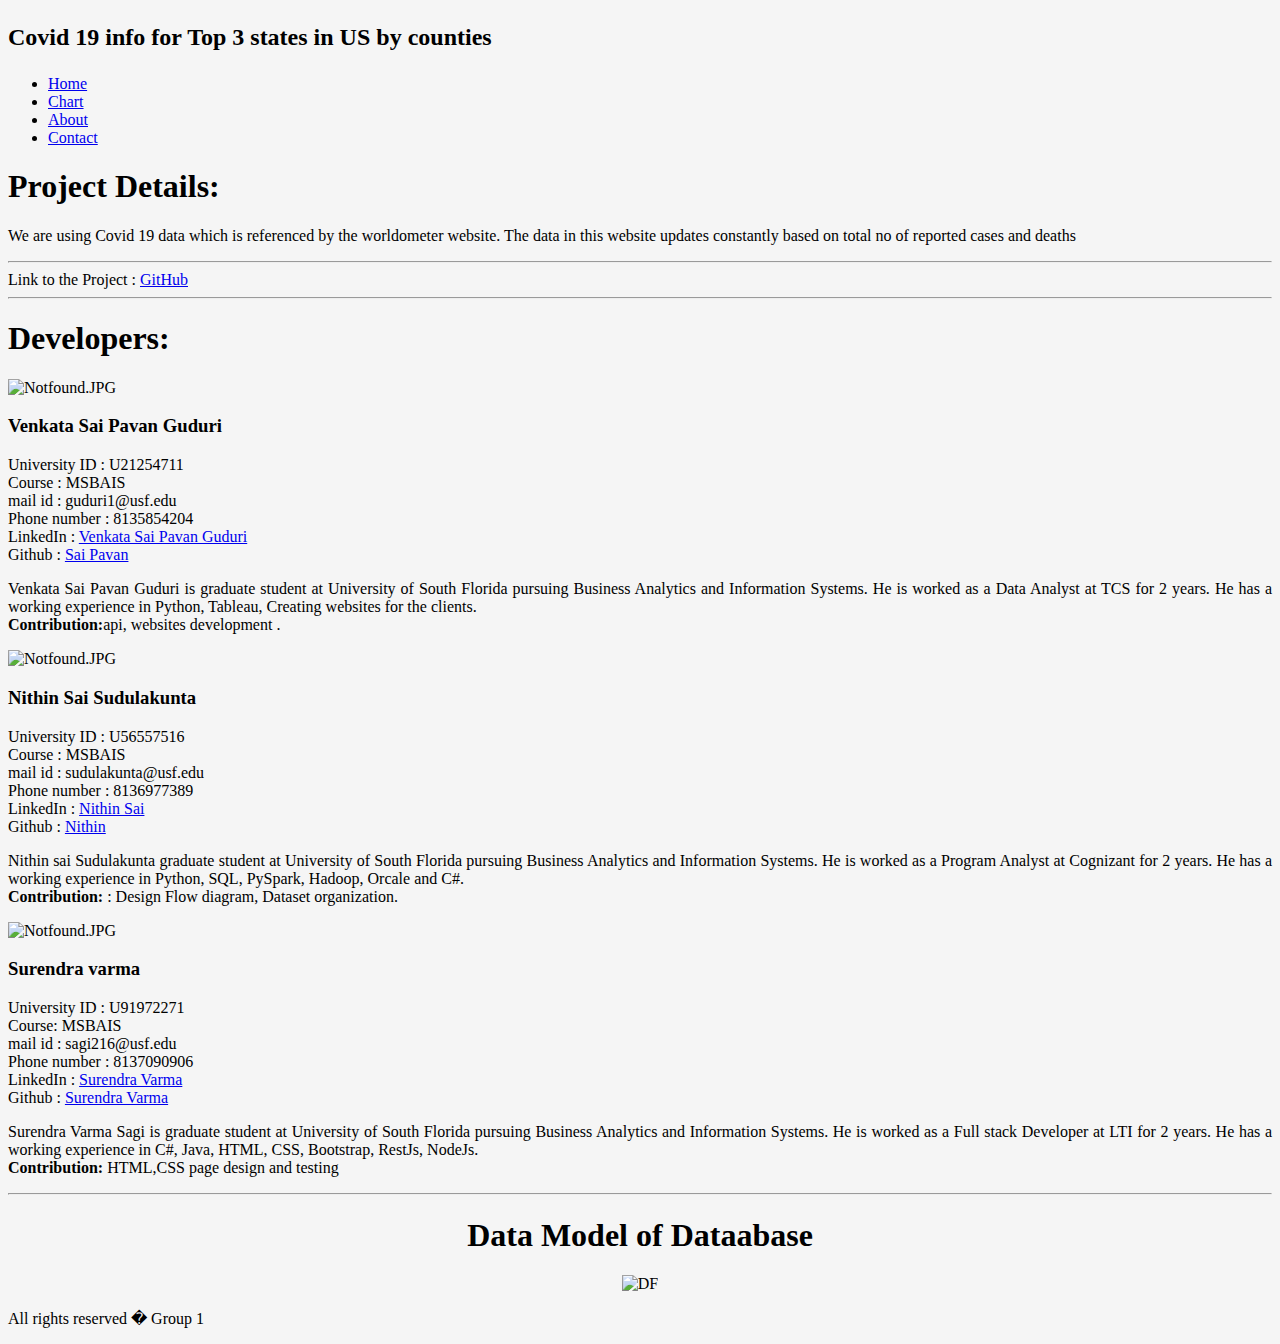
==== About Us.html @ 75004302 "Add files via upload" ====
<!DOCTYPE html>
<html>
<head>
    <meta name="viewport" content="width=device-width, initial-scale=1.0">
    <meta charset="utf-8">
	<title>Covid 19 info for Top 3 states in US by counties</title>
	<body style="background-color:whitesmoke;"> </body>
    <link rel="stylesheet" type="text/css" href="./css/main.css">
</head>
<body>
    <!-- HEADER -->
    <header id="main-header">
        <div class="container">
            <div class="row end-sm end-md end-lg center-xs middle-xs middle-sm middle-md middle-lg">
                <div class="col-xs-12 col-sm-6 col-md-6 col-lg-6">
					<h3 style="font-size:24px"><span class = "primary-text">Covid 19 info for Top 3 states in US by counties</span></h3>
                </div> 
                <div class="col-xs-12 col-sm-6 col-md-6 col-lg-6 ">
                    <nav id="navbar">
                        <ul>
                            <li><a href="index.html">Home</a></li>
							<li><a href="Chart.html">Chart</a></li>
							<li class="current"><a href="About Us.html">About</a></li>
							<li><a href="Contact.html">Contact</a></li>
                        </ul>
                    </nav>
                </div>
            </div>
        </div>
	</header>
	<title>Covid 19 info for Top 3 states in US by counties</title>
	
    <body>
    <!-- SUBHEADER -->
    <section id="subheader">
      <div class="container">
        <div>
            <h1>Project Details:</h1>
    <p>We are using Covid 19 data which is referenced by the worldometer website. The data in this website updates constantly based on total no of reported cases and deaths</p>
        </div>
        <hr/>
        <div> Link to the Project : <a href="https://github.com/ISM-U21254711/Assignment_LookAndFeel"> GitHub</a></div>
        <hr/>
        <div class="row">
    		<div class="col-xs-12 col-sm-12 col-md-12 col-lg-12">
            	<h1>Developers:</h1>
          	</div>
        </div>
		<div class="row center-xs center-sm center-md center-lg">
			 <div  class="col-xs-12 col-sm-4 col-md-4 col-lg-4">
			   <img src="img/Pavan.jpeg" alt="Notfound.JPG" height="400" width="180" /><br />
				<h3>Venkata Sai Pavan Guduri</h3>
				<p align="left"> University ID : U21254711<br> 
					             Course        : MSBAIS <br> 
								 mail id       : guduri1@usf.edu <br> 
								 Phone number  : 8135854204 <br> 
								 LinkedIn      : <a href="https://www.linkedin.com/in/saipavanguduri"> Venkata Sai Pavan Guduri</a> <br>
								 Github        : <a href=https://github.com/ISM-U21254711> Sai Pavan</a> <br>
				<p align="justify">Venkata Sai Pavan Guduri is graduate student at University of South Florida pursuing Business Analytics and Information Systems. He is worked as a Data Analyst at TCS for 2 years. He has a working experience in Python, Tableau, Creating websites for the clients. 
				<br><b>Contribution:</b>api, websites development .</br>
				
			</div>
			
			<div  class="col-xs-12 col-sm-4 col-md-4 col-lg-4">
			   <img src="img/Nithin.jpeg" alt="Notfound.JPG" height="400" width="180" /><br />

			   <h3>Nithin Sai Sudulakunta</h3>
        		<p align="left"> University ID : U56557516<br> 
            		Course : MSBAIS <br>
            		mail id : sudulakunta@usf.edu <br> 
            		Phone number : 8136977389 <br> 
            		LinkedIn : <a href="https://www.linkedin.com/in/Nithinsaisudulakunta"> Nithin Sai</a><br>
            		Github : <a href="https://github.com/U56557516">Nithin</a><br>
        		</p>
				<p align="justify">Nithin sai Sudulakunta graduate student at University of South Florida pursuing Business Analytics and Information Systems. He is worked as a Program Analyst at Cognizant for 2 years. He has a working experience in Python, SQL, PySpark, Hadoop, Orcale and C#.
				<br><b>Contribution:</b> : Design Flow diagram, Dataset organization.</br>
				
			</div>
			
			<div  class="col-xs-12 col-sm-4 col-md-4 col-lg-4">
			   <img src="img/Surendra.jpeg" alt="Notfound.JPG" height="400" width="180" /><br />
			   <h3 >Surendra varma</h3>
        		<p align="left"> University ID : U91972271<br>
            		Course: MSBAIS <br>
            		mail id : sagi216@usf.edu <br>
            		Phone number : 8137090906 <br>  
            		LinkedIn : <a href=https://www.linkedin.com/in/sagi-surendra-varma-bb8907118/ >Surendra Varma</a> <br>
            		Github : <a href=https://github.com/Varma98Git >Surendra Varma</a><br>
                </p>
				
				<p align="justify">Surendra Varma Sagi is graduate student at University of South Florida pursuing Business Analytics and Information Systems. He is worked as a Full stack Developer at LTI for 2 years. He has a working experience in C#, Java, HTML, CSS, Bootstrap, RestJs, NodeJs. 
				<br><b>Contribution:</b> HTML,CSS page design and testing</br>
				</p>
				
			</div>		
		</div>
      </div>
      <hr/>
</section>

<section id="subheader">
      <div class="container" align="center">
        <div class="row"> 
          <div class="col-xs-12 col-sm-12 col-md-12 col-lg-12">
            <h1>Data Model of Dataabase</h1>
			   <img src="img/ERD.jpeg" alt="DF" style="width:60%">
          </div>
        </div>

</div>
    </section>
	
        <p align="bottom"   > All rights reserved � Group 1</p>
</body>
</html>
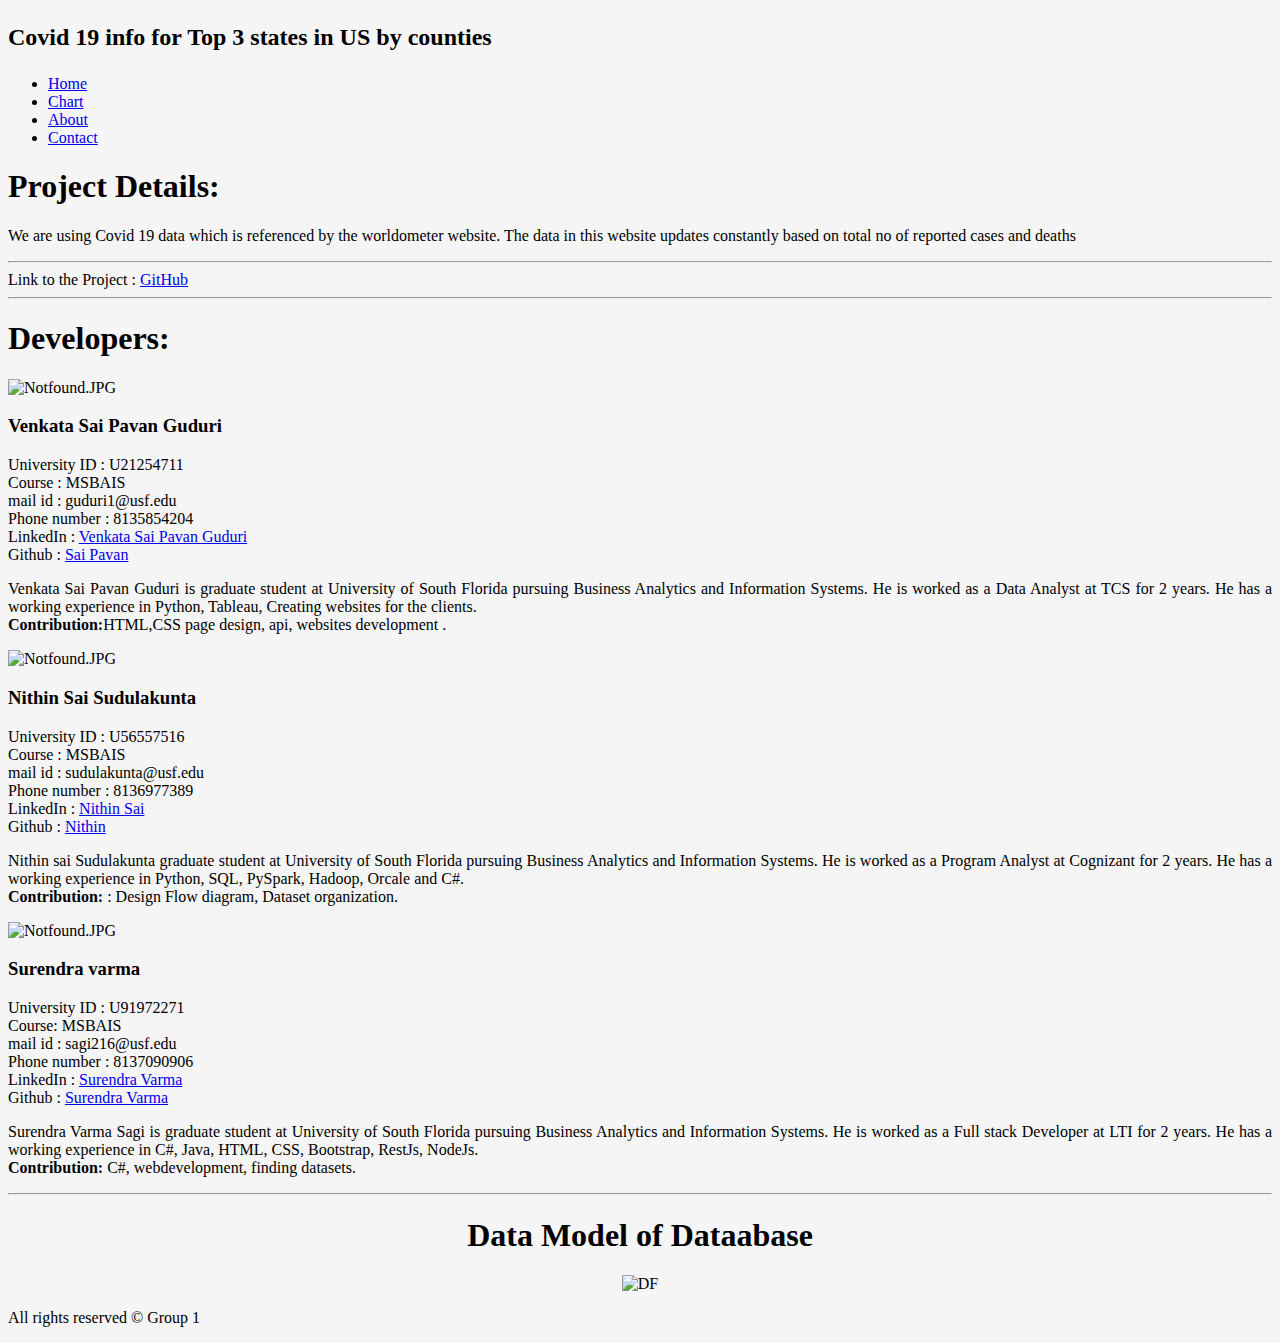
==== commit 2c8bc1d7: "Update About Us.html" ====
--- a/About Us.html
+++ b/About Us.html
@@ -57,7 +57,7 @@
 								 LinkedIn      : <a href="https://www.linkedin.com/in/saipavanguduri"> Venkata Sai Pavan Guduri</a> <br>
 								 Github        : <a href=https://github.com/ISM-U21254711> Sai Pavan</a> <br>
 				<p align="justify">Venkata Sai Pavan Guduri is graduate student at University of South Florida pursuing Business Analytics and Information Systems. He is worked as a Data Analyst at TCS for 2 years. He has a working experience in Python, Tableau, Creating websites for the clients. 
-				<br><b>Contribution:</b>api, websites development .</br>
+				<br><b>Contribution:</b>HTML,CSS page design, api, websites development .</br>
 				
 			</div>
 			
@@ -89,7 +89,7 @@
                 </p>
 				
 				<p align="justify">Surendra Varma Sagi is graduate student at University of South Florida pursuing Business Analytics and Information Systems. He is worked as a Full stack Developer at LTI for 2 years. He has a working experience in C#, Java, HTML, CSS, Bootstrap, RestJs, NodeJs. 
-				<br><b>Contribution:</b> HTML,CSS page design and testing</br>
+				<br><b>Contribution:</b> C#, webdevelopment, finding datasets.</br>
 				</p>
 				
 			</div>		
@@ -110,7 +110,7 @@
 </div>
     </section>
 	
-        <p align="bottom"   > All rights reserved � Group 1</p>
+        <p align="bottom"   > All rights reserved © Group 1</p>
 </body>
 </html>
 
